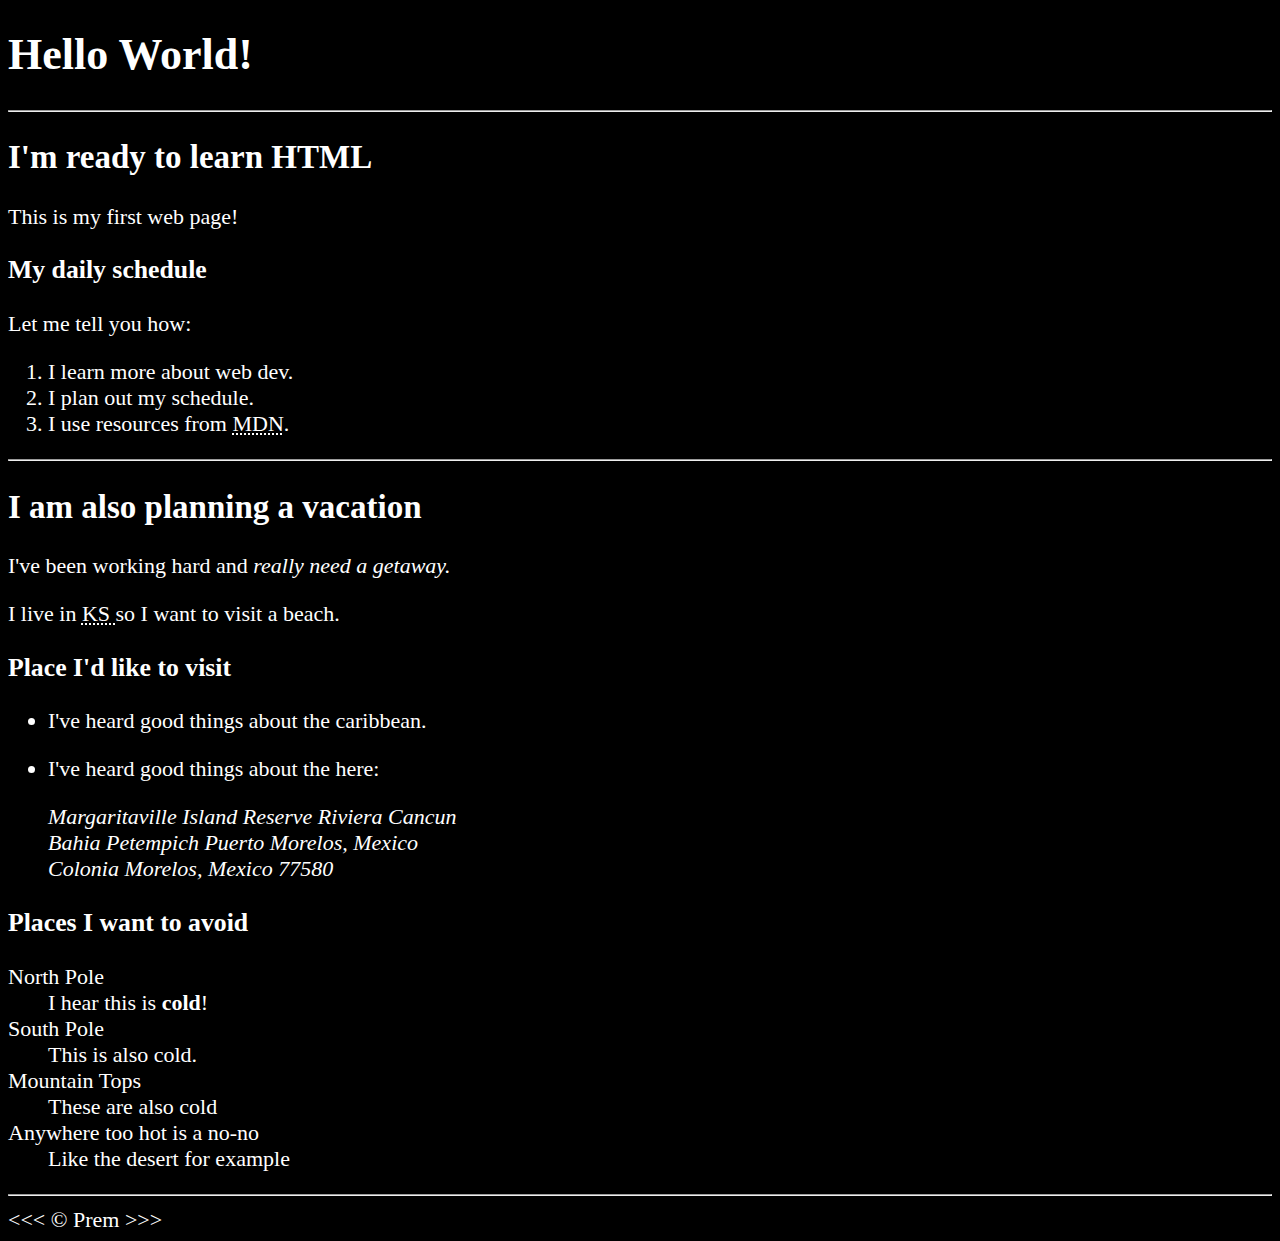
==== 5. Add Links/index.html @ 20db40a8 "Updated chapter 3, finished chapter 4, and added files for chapter 5" ====
<!DOCTYPE html>
<html lang="en">
    <head>
        <meta charset="UTP-8">
        <meta name="author" content="Prem">
        <meta name="description" content="This page contains all the things I am learning to create in HTML.">
        <title>
            1st web page
        </title>
        <link rel="icon" href="html5.png" type="image/x-icon">
        <link rel="stylesheet" href="main.css" type="text/css">
    </head>
    <body>
        <h1> Hello World! </h1>

        <hr>

        <h2> I'm ready to learn HTML </h2>
        <p>
            This is my first web page!
        </p>

        <h3> My daily schedule </h3>
        <p> Let me tell you how:</p>
        <ol>
            <li> I learn more about web dev. </li>
            <li> I plan out my schedule. </li>
            <li> I use resources from <abbr 
            title="Mozilla Developer Network">MDN</abbr>. 
            </li>
        </ol>
            
        
        
        <hr>

        <h2> I am also planning a vacation </h2>
        <p>
            I've been working hard and <em>really need a getaway.</em>
        </p>
        <p> 
            I live in <abbr title="Kansas"> KS </abbr> so I want to visit a beach.
        </p>

        <h3> Place I'd like to visit </h3>
        <ul>
        <li><p>
            I've heard good things about the caribbean.
        </p></li>
        <li><p>
            I've heard good things about the here:
        </p>
        <address>
            Margaritaville Island Reserve Riviera Cancun
            <br>
            Bahia Petempich Puerto Morelos, Mexico
            <br>
            Colonia Morelos, Mexico 77580
        </address></li>
    </ul>
        <!-- TODO: Add more places -->
        <h3> Places I want to avoid </h3>
        <dl>
            <dt> North Pole </dt>
            <dd>I hear this is <strong>cold</strong>!</dd>

            <dt>South Pole</dt>
            <dd>This is also cold.</dd>

            <dt>Mountain Tops</dt>
            <dd>These are also cold</dd>

            <li> Anywhere too hot is a no-no </li>
            <dd> Like the desert for example </dd>
        </dl>

        <hr>
        &lt;&lt;&lt; &copy; Prem &gt;&gt;&gt;

    </body>
</html>
---- 5. Add Links/main.css ----
html{
    font-size: 22px
}
body{
    background-color: black;
    color: white;
}
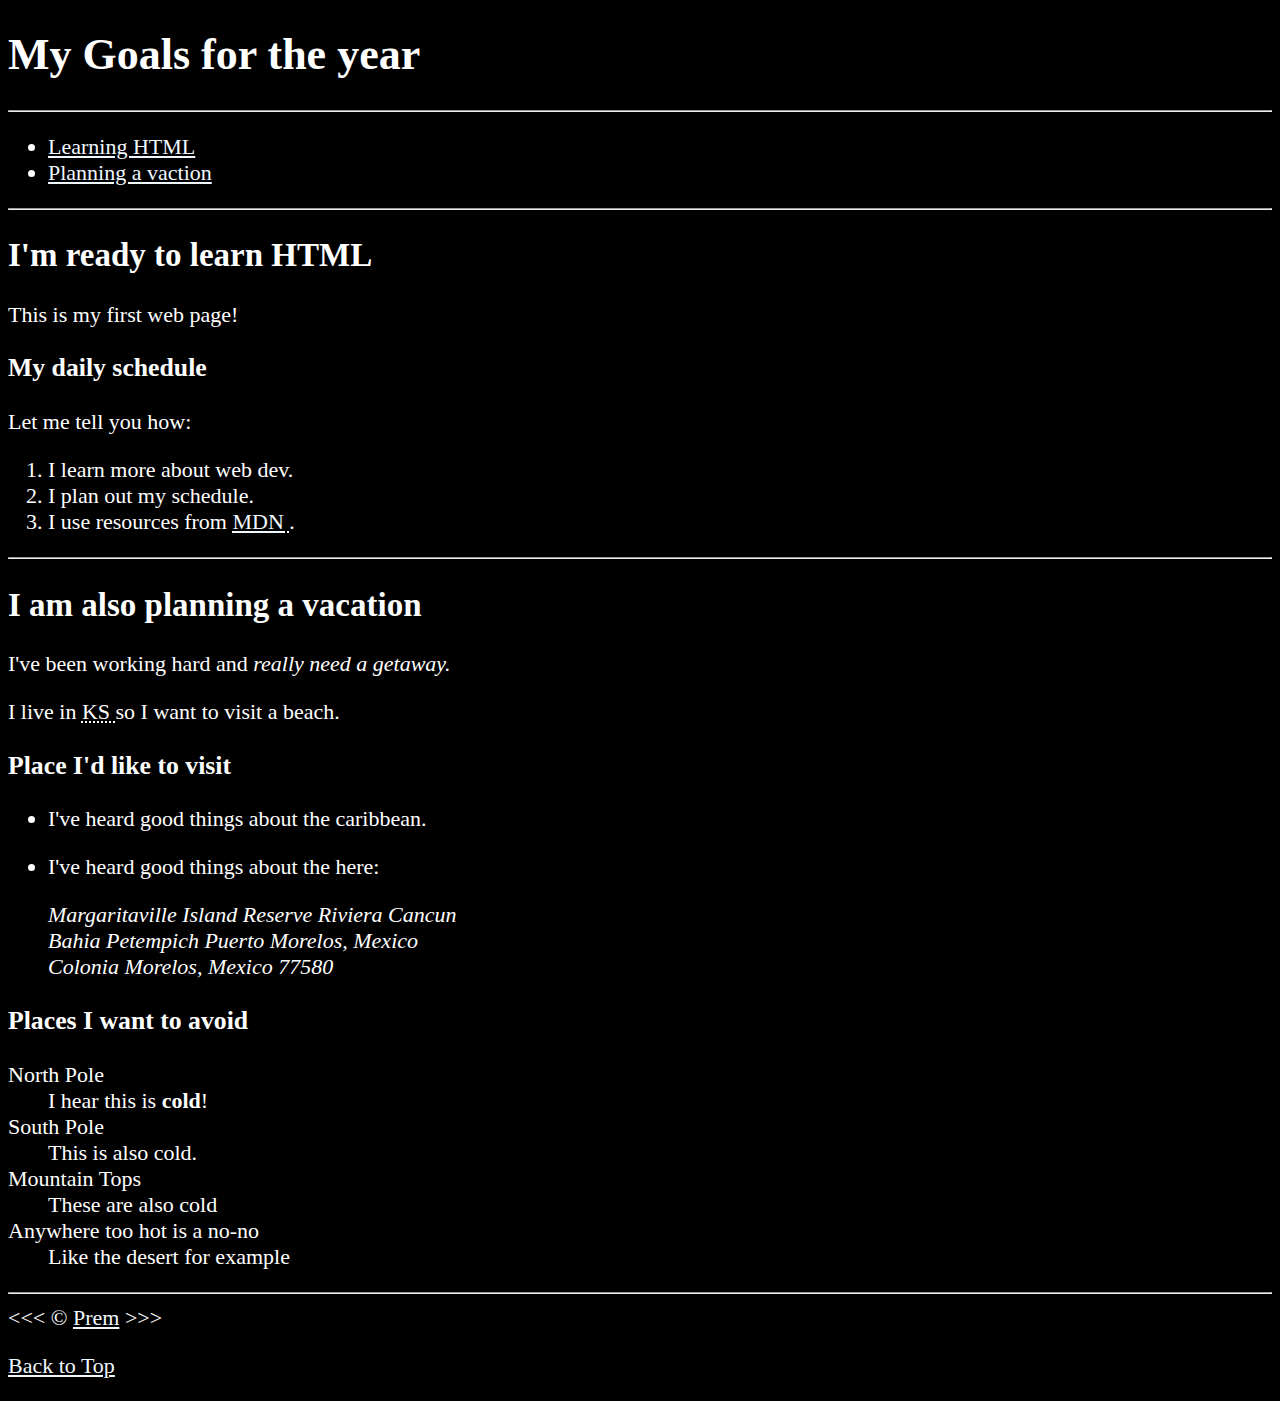
==== commit 8d121292: "Added about me and finished chapter 5" ====
--- a/5. Add Links/index.html
+++ b/5. Add Links/index.html
@@ -1,5 +1,6 @@
 <!DOCTYPE html>
 <html lang="en">
+
     <head>
         <meta charset="UTP-8">
         <meta name="author" content="Prem">
@@ -10,10 +11,25 @@
         <link rel="icon" href="html5.png" type="image/x-icon">
         <link rel="stylesheet" href="main.css" type="text/css">
     </head>
+
     <body>
-        <h1> Hello World! </h1>
+        <h1> My Goals for the year </h1>
 
         <hr>
+
+        <nav>
+            <ul>
+                <li>
+                    <a href="#html">Learning HTML</a>
+                </li>
+                <li>
+                    <a href="#vaction">Planning a vaction</a>
+                </li>
+            </ul>
+        </nav>
+
+        <hr>
+        <section id="html">
 
         <h2> I'm ready to learn HTML </h2>
         <p>
@@ -25,14 +41,18 @@
         <ol>
             <li> I learn more about web dev. </li>
             <li> I plan out my schedule. </li>
-            <li> I use resources from <abbr 
-            title="Mozilla Developer Network">MDN</abbr>. 
+            <li> I use resources from 
+                <abbr title="Mozilla Developer Network">
+                <a href="https://developer.mozilla.org/en-US/">MDN</a>
+            </abbr>. 
             </li>
         </ol>
             
-        
+        </section>
         
         <hr>
+
+        <section id="vaction">
 
         <h2> I am also planning a vacation </h2>
         <p>
@@ -74,8 +94,13 @@
             <dd> Like the desert for example </dd>
         </dl>
 
+        </section>
+
         <hr>
-        &lt;&lt;&lt; &copy; Prem &gt;&gt;&gt;
+        &lt;&lt;&lt; &copy; <a href="about.html">Prem</a> &gt;&gt;&gt;
+        <p>
+            <a href="#">Back to Top</a>
+        </p>
 
     </body>
 </html>--- a/5. Add Links/main.css
+++ b/5. Add Links/main.css
@@ -4,4 +4,15 @@
 body{
     background-color: black;
     color: white;
+}
+a{
+    color: aliceblue;
+}
+
+a:visited{
+    color: lightgray;
+}
+
+a:hover, a:active{
+    color:#eee;
 }